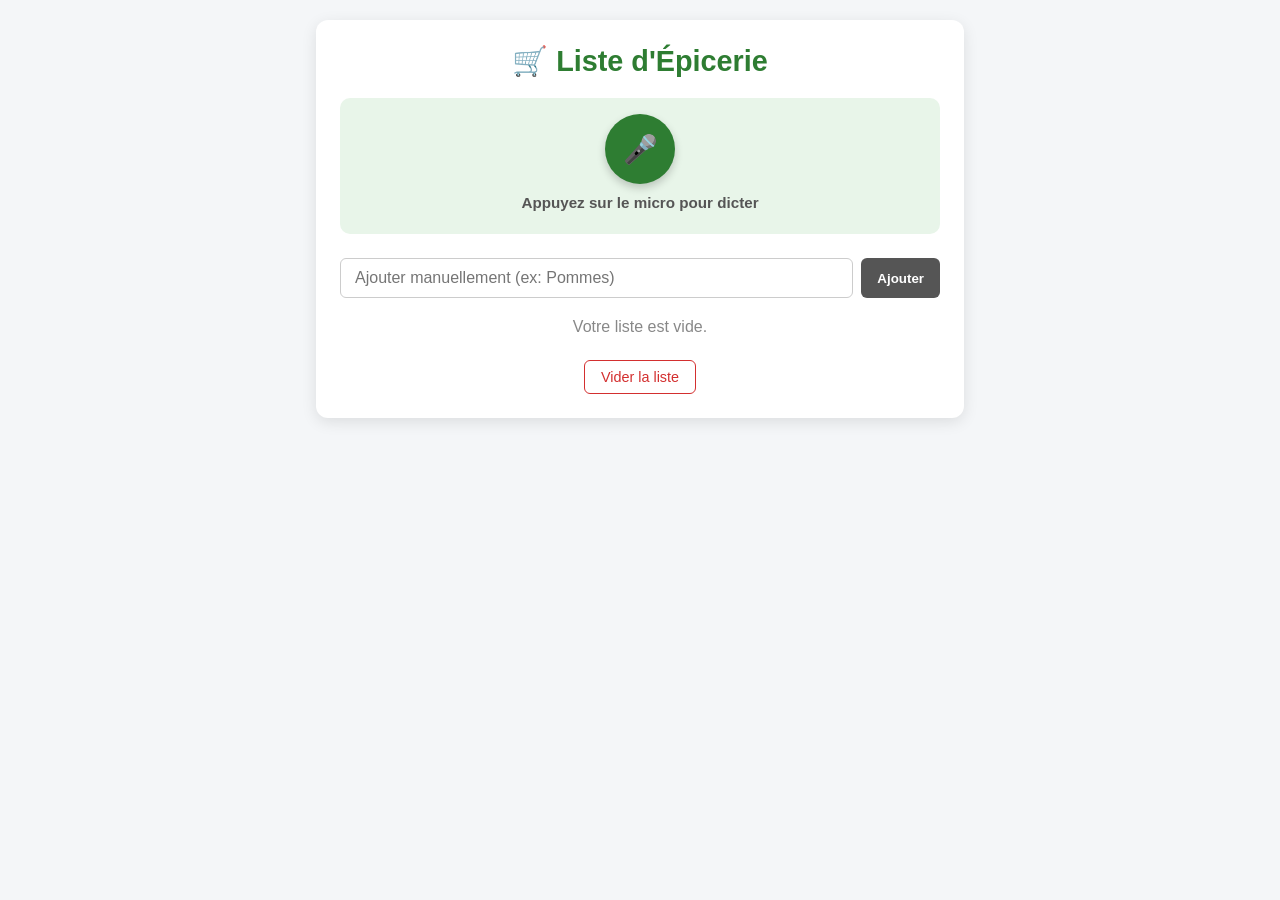
==== epicerie.html @ 48c62332 "Add files via upload" ====
<!DOCTYPE html>
<html lang="fr">
<head>
    <meta charset="UTF-8">
    <meta name="viewport" content="width=device-width, initial-scale=1.0">
    <title>Ma Liste d'Épicerie Vocale</title>
    <style>
        :root {
            --primary-color: #2e7d32;
            --primary-light: #e8f5e9;
            --accent-color: #d32f2f;
            --bg-color: #f4f6f8;
            --card-bg: #ffffff;
            --text-color: #333333;
        }

        body {
            font-family: 'Segoe UI', Tahoma, Geneva, Verdana, sans-serif;
            background-color: var(--bg-color);
            color: var(--text-color);
            margin: 0;
            padding: 20px;
            display: flex;
            justify-content: center;
        }

        .container {
            width: 100%;
            max-width: 600px;
            background: var(--card-bg);
            border-radius: 12px;
            box-shadow: 0 4px 15px rgba(0,0,0,0.1);
            padding: 24px;
        }

        h1 {
            text-align: center;
            color: var(--primary-color);
            margin-top: 0;
            margin-bottom: 20px;
            font-size: 1.8rem;
        }

        .voice-section {
            display: flex;
            flex-direction: column;
            align-items: center;
            margin-bottom: 24px;
            background: var(--primary-light);
            padding: 16px;
            border-radius: 10px;
        }

        .mic-btn {
            background-color: var(--primary-color);
            color: white;
            border: none;
            width: 70px;
            height: 70px;
            border-radius: 50%;
            font-size: 28px;
            cursor: pointer;
            box-shadow: 0 4px 8px rgba(0,0,0,0.2);
            transition: transform 0.2s, background-color 0.2s;
            display: flex;
            align-items: center;
            justify-content: center;
        }

        .mic-btn:hover {
            transform: scale(1.05);
        }

        .mic-btn.listening {
            background-color: var(--accent-color);
            animation: pulse 1.5s infinite;
        }

        @keyframes pulse {
            0% { box-shadow: 0 0 0 0 rgba(211, 47, 47, 0.7); }
            70% { box-shadow: 0 0 0 15px rgba(211, 47, 47, 0); }
            100% { box-shadow: 0 0 0 0 rgba(211, 47, 47, 0); }
        }

        .status {
            margin-top: 10px;
            font-size: 0.95rem;
            font-weight: bold;
            color: #555;
            min-height: 24px;
            text-align: center;
        }

        .manual-input {
            display: flex;
            gap: 8px;
            margin-bottom: 20px;
        }

        .manual-input input {
            flex: 1;
            padding: 10px 14px;
            border: 1px solid #ccc;
            border-radius: 6px;
            font-size: 1rem;
        }

        .manual-input button {
            background-color: #555;
            color: white;
            border: none;
            padding: 10px 16px;
            border-radius: 6px;
            cursor: pointer;
            font-weight: bold;
        }

        .category-group {
            margin-bottom: 18px;
        }

        .category-title {
            font-size: 1.1rem;
            font-weight: bold;
            color: var(--primary-color);
            border-bottom: 2px solid var(--primary-light);
            padding-bottom: 4px;
            margin-bottom: 8px;
        }

        .item-list {
            list-style-type: none;
            padding: 0;
            margin: 0;
        }

        .item {
            display: flex;
            align-items: center;
            justify-content: space-between;
            background: #fafafa;
            border: 1px solid #eee;
            padding: 10px 12px;
            border-radius: 6px;
            margin-bottom: 6px;
        }

        .item.checked span {
            text-decoration: line-through;
            color: #888;
        }

        .item-text {
            cursor: pointer;
            flex: 1;
            margin-left: 10px;
            font-size: 1rem;
        }

        .delete-btn {
            background: none;
            border: none;
            color: #999;
            font-size: 1.2rem;
            cursor: pointer;
            padding: 0 6px;
        }

        .delete-btn:hover {
            color: var(--accent-color);
        }

        .clear-container {
            text-align: center;
            margin-top: 24px;
        }

        .clear-btn {
            background-color: transparent;
            color: var(--accent-color);
            border: 1px solid var(--accent-color);
            padding: 8px 16px;
            border-radius: 6px;
            cursor: pointer;
            font-size: 0.9rem;
        }

        .clear-btn:hover {
            background-color: #fbe9e7;
        }
    </style>
</head>
<body>

<div class="container">
    <h1>🛒 Liste d'Épicerie</h1>

    <div class="voice-section">
        <button id="micBtn" class="mic-btn" title="Appuyer pour dicter">🎤</button>
        <div id="status" class="status">Appuyez sur le micro pour dicter</div>
    </div>

    <div class="manual-input">
        <input type="text" id="manualItem" placeholder="Ajouter manuellement (ex: Pommes)">
        <button id="addManualBtn">Ajouter</button>
    </div>

    <div id="listContainer">
        <!-- Les catégories et articles seront injectés ici -->
    </div>

    <div class="clear-container">
        <button id="clearAllBtn" class="clear-btn">Vider la liste</button>
    </div>
</div>

<script>
    // Dictionnaire pour catégoriser automatiquement les ingrédients
    const categoriesKeywords = {
        "Fruits & Légumes": ["pomme", "banane", "orange", "citron", "tomate", "laitue", "salade", "carotte", "oignon", "ail", "poivron", "concombre", "patate", "pomme de terre", "champignon", "avocat", "brocoli", "céleri", "fraise", "framboise", "bleuet", "poire", "raisin"],
        "Viandes & Poissons": ["poulet", "bœuf", "porc", "haché", "bacon", "saucisse", "jambon", "steak", "saumon", "truite", "sole", "crevette", "poisson", "dinde", "veau", "foie"],
        "Produits Laitiers & Œufs": ["lait", "beurre", "fromage", "œuf", "oeuf", "oeufs", "œufs", "crème", "yogourt", "yaourt", "margarine", "mozzarella", "cheddar"],
        "Boulangerie & Pains": ["pain", "baguette", "croissant", "tortilla", "pita", "muffin", "brioche"],
        "Épicerie & Conserves": ["riz", "pâte", "pâtes", "spaghetti", "macaroni", "penne", "sauce", "soupe", "boîte", "huile", "vinaigre", "sucre", "farine", "sel", "poivre", "épice", "café", "thé", "jus", "eau", "biscuit", "chocolat", "chips"],
        "Surgelés": ["glace", "surgelé", "frites", "pizza"]
    };

    let items = JSON.parse(localStorage.getItem('grocery_items')) || [];

    const micBtn = document.getElementById('micBtn');
    const statusDiv = document.getElementById('status');
    const manualInput = document.getElementById('manualItem');
    const addManualBtn = document.getElementById('addManualBtn');
    const listContainer = document.getElementById('listContainer');
    const clearAllBtn = document.getElementById('clearAllBtn');

    // Vérification de la compatibilité de la reconnaissance vocale
    const SpeechRecognition = window.SpeechRecognition || window.webkitSpeechRecognition;
    let recognition = null;

    if (SpeechRecognition) {
        recognition = new SpeechRecognition();
        recognition.lang = 'fr-CA'; // Français canadien
        recognition.continuous = false;
        recognition.interimResults = false;

        recognition.onstart = () => {
            micBtn.classList.add('listening');
            statusDiv.textContent = "Écoute en cours... Parlez maintenant";
        };

        recognition.onresult = (event) => {
            const transcript = event.results[0][0].transcript;
            statusDiv.textContent = `Ajouté : "${transcript}"`;
            processVoiceInput(transcript);
        };

        recognition.onerror = (event) => {
            statusDiv.textContent = "Erreur de reconnaissance : " + event.error;
            stopListening();
        };

        recognition.onend = () => {
            stopListening();
        };
    } else {
        statusDiv.textContent = "La dictée vocale n'est pas supportée sur ce navigateur.";
        micBtn.disabled = true;
        micBtn.style.opacity = 0.5;
    }

    function stopListening() {
        micBtn.classList.remove('listening');
        setTimeout(() => {
            if (!micBtn.classList.contains('listening')) {
                statusDiv.textContent = "Appuyez sur le micro pour dicter";
            }
        }, 3000);
    }

    micBtn.addEventListener('click', () => {
        if (!recognition) return;
        if (micBtn.classList.contains('listening')) {
            recognition.stop();
        } else {
            recognition.start();
        }
    });

    addManualBtn.addEventListener('click', () => {
        const value = manualInput.value.trim();
        if (value) {
            addItem(value);
            manualInput.value = '';
        }
    });

    manualInput.addEventListener('keypress', (e) => {
        if (e.key === 'Enter') {
            addManualBtn.click();
        }
    });

    clearAllBtn.addEventListener('click', () => {
        if (confirm("Voulez-vous vraiment vider toute la liste ?")) {
            items = [];
            saveAndRender();
        }
    });

    function processVoiceInput(text) {
        // Séparer les mots si l'utilisateur dit "et" ou des virgules (ex: "Poulet et lait et pain")
        const rawItems = text.split(/\s+et\s+|,/i);
        rawItems.forEach(raw => {
            const trimmed = raw.trim();
            if (trimmed) {
                // Capitaliser la première lettre
                const formatted = trimmed.charAt(0).toUpperCase() + trimmed.slice(1);
                addItem(formatted);
            }
        });
    }

    function detectCategory(itemName) {
        const lowerName = itemName.toLowerCase();
        for (const [category, keywords] of Object.entries(categoriesKeywords)) {
            if (keywords.some(kw => lowerName.includes(kw))) {
                return category;
            }
        }
        return "Divers";
    }

    function addItem(name) {
        const category = detectCategory(name);
        items.push({
            id: Date.now() + Math.random(),
            name: name,
            category: category,
            checked: false
        });
        saveAndRender();
    }

    function toggleCheck(id) {
        items = items.map(item => item.id === id ? { ...item, checked: !item.checked } : item);
        saveAndRender();
    }

    function deleteItem(id) {
        items = items.filter(item => item.id !== id);
        saveAndRender();
    }

    function saveAndRender() {
        localStorage.setItem('grocery_items', JSON.stringify(items));
        renderList();
    }

    function renderList() {
        listContainer.innerHTML = '';

        if (items.length === 0) {
            listContainer.innerHTML = '<p style="text-align: center; color: #888;">Votre liste est vide.</p>';
            return;
        }

        // Regrouper les articles par catégorie
        const grouped = {};
        items.forEach(item => {
            if (!grouped[item.category]) grouped[item.category] = [];
            grouped[item.category].push(item);
        });

        for (const [category, categoryItems] of Object.entries(grouped)) {
            const catGroup = document.createElement('div');
            catGroup.className = 'category-group';

            const catTitle = document.createElement('div');
            catTitle.className = 'category-title';
            catTitle.textContent = category;
            catGroup.appendChild(catTitle);

            const ul = document.createElement('ul');
            ul.className = 'item-list';

            categoryItems.forEach(item => {
                const li = document.createElement('li');
                li.className = `item ${item.checked ? 'checked' : ''}`;

                const checkbox = document.createElement('input');
                checkbox.type = 'checkbox';
                checkbox.checked = item.checked;
                checkbox.addEventListener('change', () => toggleCheck(item.id));

                const span = document.createElement('span');
                span.className = 'item-text';
                span.textContent = item.name;
                span.addEventListener('click', () => toggleCheck(item.id));

                const delBtn = document.createElement('button');
                delBtn.className = 'delete-btn';
                delBtn.innerHTML = '&times;';
                delBtn.title = "Supprimer";
                delBtn.addEventListener('click', () => deleteItem(item.id));

                li.appendChild(checkbox);
                li.appendChild(span);
                li.appendChild(delBtn);
                ul.appendChild(li);
            });

            catGroup.appendChild(ul);
            listContainer.appendChild(catGroup);
        }
    }

    // Premier rendu au chargement
    renderList();
</script>

</body>
</html>
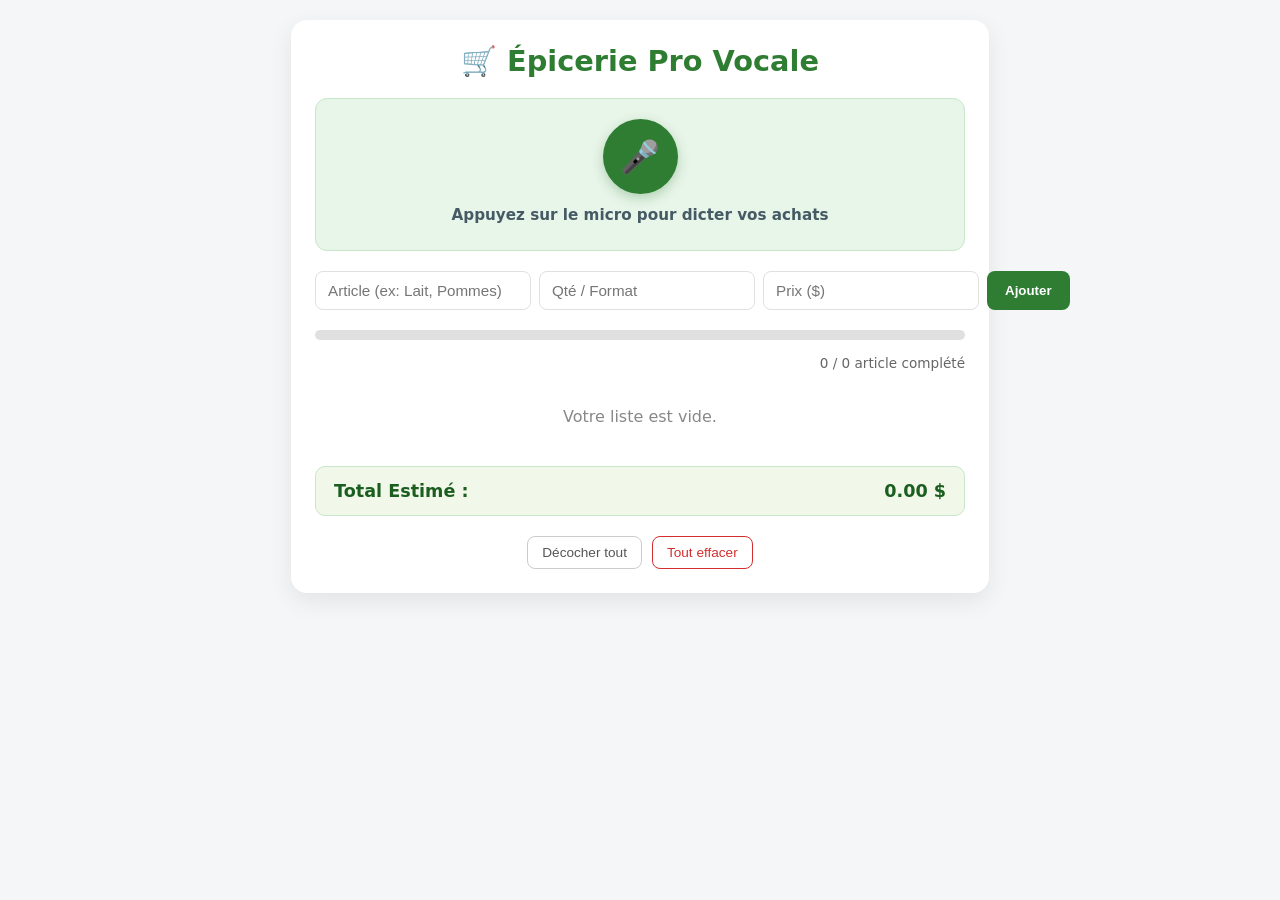
==== commit ae9bfa67: "Add files via upload" ====
--- a/epicerie.html
+++ b/epicerie.html
@@ -3,7 +3,7 @@
 <head>
     <meta charset="UTF-8">
     <meta name="viewport" content="width=device-width, initial-scale=1.0">
-    <title>Ma Liste d'Épicerie Vocale</title>
+    <title>Liste d'Épicerie Intelligente & Vocale Pro</title>
     <style>
         :root {
             --primary-color: #2e7d32;
@@ -11,11 +11,12 @@
             --accent-color: #d32f2f;
             --bg-color: #f4f6f8;
             --card-bg: #ffffff;
-            --text-color: #333333;
+            --text-color: #2c3e50;
+            --border-color: #e0e0e0;
         }
 
         body {
-            font-family: 'Segoe UI', Tahoma, Geneva, Verdana, sans-serif;
+            font-family: 'Segoe UI', system-ui, -apple-system, sans-serif;
             background-color: var(--bg-color);
             color: var(--text-color);
             margin: 0;
@@ -26,10 +27,10 @@
 
         .container {
             width: 100%;
-            max-width: 600px;
+            max-width: 650px;
             background: var(--card-bg);
-            border-radius: 12px;
-            box-shadow: 0 4px 15px rgba(0,0,0,0.1);
+            border-radius: 16px;
+            box-shadow: 0 8px 24px rgba(0,0,0,0.08);
             padding: 24px;
         }
 
@@ -39,93 +40,151 @@
             margin-top: 0;
             margin-bottom: 20px;
             font-size: 1.8rem;
+            display: flex;
+            align-items: center;
+            justify-content: center;
+            gap: 10px;
         }
 
         .voice-section {
             display: flex;
             flex-direction: column;
             align-items: center;
-            margin-bottom: 24px;
+            margin-bottom: 20px;
             background: var(--primary-light);
-            padding: 16px;
-            border-radius: 10px;
+            padding: 20px;
+            border-radius: 12px;
+            border: 1px solid #c8e6c9;
         }
 
         .mic-btn {
             background-color: var(--primary-color);
             color: white;
             border: none;
-            width: 70px;
-            height: 70px;
+            width: 75px;
+            height: 75px;
             border-radius: 50%;
-            font-size: 28px;
+            font-size: 32px;
             cursor: pointer;
-            box-shadow: 0 4px 8px rgba(0,0,0,0.2);
-            transition: transform 0.2s, background-color 0.2s;
+            box-shadow: 0 4px 12px rgba(46, 125, 50, 0.3);
+            transition: all 0.2s ease-in-out;
             display: flex;
             align-items: center;
             justify-content: center;
         }
 
         .mic-btn:hover {
-            transform: scale(1.05);
+            transform: scale(1.06);
+            background-color: #256528;
         }
 
         .mic-btn.listening {
             background-color: var(--accent-color);
             animation: pulse 1.5s infinite;
+            box-shadow: 0 4px 12px rgba(211, 47, 47, 0.4);
         }
 
         @keyframes pulse {
             0% { box-shadow: 0 0 0 0 rgba(211, 47, 47, 0.7); }
-            70% { box-shadow: 0 0 0 15px rgba(211, 47, 47, 0); }
+            70% { box-shadow: 0 0 0 18px rgba(211, 47, 47, 0); }
             100% { box-shadow: 0 0 0 0 rgba(211, 47, 47, 0); }
         }
 
         .status {
-            margin-top: 10px;
+            margin-top: 12px;
             font-size: 0.95rem;
-            font-weight: bold;
-            color: #555;
+            font-weight: 600;
+            color: #455a64;
             min-height: 24px;
             text-align: center;
         }
 
-        .manual-input {
-            display: flex;
+        .add-form {
+            display: grid;
+            grid-template-columns: 2fr 1fr 1fr auto;
             gap: 8px;
             margin-bottom: 20px;
         }
 
-        .manual-input input {
-            flex: 1;
-            padding: 10px 14px;
-            border: 1px solid #ccc;
-            border-radius: 6px;
-            font-size: 1rem;
-        }
-
-        .manual-input button {
-            background-color: #555;
+        @media (max-width: 500px) {
+            .add-form {
+                grid-template-columns: 1fr 1fr;
+            }
+            .add-form input[type="text"] {
+                grid-column: span 2;
+            }
+            .add-form button {
+                grid-column: span 2;
+            }
+        }
+
+        .add-form input, .add-form select {
+            padding: 10px 12px;
+            border: 1px solid var(--border-color);
+            border-radius: 8px;
+            font-size: 0.95rem;
+            outline: none;
+        }
+
+        .add-form input:focus, .add-form select:focus {
+            border-color: var(--primary-color);
+        }
+
+        .add-btn {
+            background-color: var(--primary-color);
             color: white;
             border: none;
-            padding: 10px 16px;
-            border-radius: 6px;
+            padding: 10px 18px;
+            border-radius: 8px;
             cursor: pointer;
             font-weight: bold;
+            transition: background-color 0.2s;
+        }
+
+        .add-btn:hover {
+            background-color: #256528;
+        }
+
+        .progress-bar-container {
+            width: 100%;
+            background-color: #e0e0e0;
+            border-radius: 8px;
+            height: 10px;
+            margin-bottom: 15px;
+            overflow: hidden;
+        }
+
+        .progress-bar {
+            height: 100%;
+            background-color: var(--primary-color);
+            width: 0%;
+            transition: width 0.3s ease;
+        }
+
+        .progress-text {
+            font-size: 0.85rem;
+            color: #666;
+            text-align: right;
+            margin-bottom: 15px;
         }
 
         .category-group {
-            margin-bottom: 18px;
+            margin-bottom: 20px;
+            background: #fafafa;
+            border: 1px solid #border-color;
+            border-radius: 10px;
+            padding: 12px 16px;
         }
 
         .category-title {
             font-size: 1.1rem;
             font-weight: bold;
             color: var(--primary-color);
+            padding-bottom: 6px;
             border-bottom: 2px solid var(--primary-light);
-            padding-bottom: 4px;
-            margin-bottom: 8px;
+            margin-bottom: 10px;
+            display: flex;
+            justify-content: space-between;
         }
 
         .item-list {
@@ -138,115 +197,194 @@
             display: flex;
             align-items: center;
             justify-content: space-between;
-            background: #fafafa;
-            border: 1px solid #eee;
+            background: #ffffff;
+            border: 1px solid #eef2f5;
             padding: 10px 12px;
-            border-radius: 6px;
-            margin-bottom: 6px;
-        }
-
-        .item.checked span {
+            border-radius: 8px;
+            margin-bottom: 8px;
+            box-shadow: 0 2px 4px rgba(0,0,0,0.02);
+            transition: all 0.2s;
+        }
+
+        .item.checked {
+            background-color: #f8f9fa;
+            opacity: 0.6;
+        }
+
+        .item.checked .item-text {
             text-decoration: line-through;
             color: #888;
         }
 
+        .item-info {
+            display: flex;
+            align-items: center;
+            flex: 1;
+            cursor: pointer;
+        }
+
         .item-text {
-            cursor: pointer;
-            flex: 1;
+            margin-left: 12px;
+            font-size: 1rem;
+            font-weight: 500;
+        }
+
+        .item-qty {
+            font-size: 0.85rem;
+            background: #eef2f5;
+            color: #555;
+            padding: 2px 8px;
+            border-radius: 12px;
             margin-left: 10px;
-            font-size: 1rem;
+            font-weight: 600;
+        }
+
+        .item-price {
+            font-size: 0.9rem;
+            color: #2e7d32;
+            font-weight: bold;
+            margin-right: 12px;
         }
 
         .delete-btn {
             background: none;
             border: none;
-            color: #999;
-            font-size: 1.2rem;
+            color: #ccc;
+            font-size: 1.3rem;
             cursor: pointer;
-            padding: 0 6px;
+            padding: 0 4px;
+            transition: color 0.2s;
         }
 
         .delete-btn:hover {
             color: var(--accent-color);
         }
 
-        .clear-container {
-            text-align: center;
-            margin-top: 24px;
-        }
-
-        .clear-btn {
+        .total-card {
+            background: #f1f8e9;
+            border: 1px solid #c8e6c9;
+            padding: 14px 18px;
+            border-radius: 10px;
+            display: flex;
+            justify-content: space-between;
+            align-items: center;
+            font-size: 1.1rem;
+            font-weight: bold;
+            color: #1b5e20;
+            margin-top: 20px;
+        }
+
+        .action-buttons {
+            display: flex;
+            gap: 10px;
+            margin-top: 20px;
+            justify-content: center;
+        }
+
+        .btn-secondary {
+            background-color: transparent;
+            color: #555;
+            border: 1px solid #ccc;
+            padding: 8px 14px;
+            border-radius: 8px;
+            cursor: pointer;
+            font-size: 0.85rem;
+            transition: all 0.2s;
+        }
+
+        .btn-secondary:hover {
+            background-color: #eee;
+        }
+
+        .btn-danger {
             background-color: transparent;
             color: var(--accent-color);
             border: 1px solid var(--accent-color);
-            padding: 8px 16px;
-            border-radius: 6px;
+            padding: 8px 14px;
+            border-radius: 8px;
             cursor: pointer;
-            font-size: 0.9rem;
-        }
-
-        .clear-btn:hover {
-            background-color: #fbe9e7;
+            font-size: 0.85rem;
+            transition: all 0.2s;
+        }
+
+        .btn-danger:hover {
+            background-color: #ffebee;
         }
     </style>
 </head>
 <body>
 
 <div class="container">
-    <h1>🛒 Liste d'Épicerie</h1>
+    <h1>🛒 Épicerie Pro Vocale</h1>
 
     <div class="voice-section">
         <button id="micBtn" class="mic-btn" title="Appuyer pour dicter">🎤</button>
-        <div id="status" class="status">Appuyez sur le micro pour dicter</div>
+        <div id="status" class="status">Appuyez sur le micro pour dicter vos achats</div>
     </div>
 
-    <div class="manual-input">
-        <input type="text" id="manualItem" placeholder="Ajouter manuellement (ex: Pommes)">
-        <button id="addManualBtn">Ajouter</button>
+    <div class="add-form">
+        <input type="text" id="itemName" placeholder="Article (ex: Lait, Pommes)">
+        <input type="text" id="itemQty" placeholder="Qté / Format">
+        <input type="number" id="itemPrice" step="0.01" placeholder="Prix ($)">
+        <button id="addBtn" class="add-btn">Ajouter</button>
     </div>
 
-    <div id="listContainer">
-        <!-- Les catégories et articles seront injectés ici -->
+    <div class="progress-bar-container">
+        <div id="progressBar" class="progress-bar"></div>
     </div>
-
-    <div class="clear-container">
-        <button id="clearAllBtn" class="clear-btn">Vider la liste</button>
+    <div id="progressText" class="progress-text">0 / 0 article complété</div>
+
+    <div id="listContainer"></div>
+
+    <div id="totalCard" class="total-card">
+        <span>Total Estimé :</span>
+        <span id="totalAmount">0.00 $</span>
+    </div>
+
+    <div class="action-buttons">
+        <button id="clearCheckedBtn" class="btn-secondary">Décocher tout</button>
+        <button id="clearAllBtn" class="btn-danger">Tout effacer</button>
     </div>
 </div>
 
 <script>
-    // Dictionnaire pour catégoriser automatiquement les ingrédients
     const categoriesKeywords = {
-        "Fruits & Légumes": ["pomme", "banane", "orange", "citron", "tomate", "laitue", "salade", "carotte", "oignon", "ail", "poivron", "concombre", "patate", "pomme de terre", "champignon", "avocat", "brocoli", "céleri", "fraise", "framboise", "bleuet", "poire", "raisin"],
-        "Viandes & Poissons": ["poulet", "bœuf", "porc", "haché", "bacon", "saucisse", "jambon", "steak", "saumon", "truite", "sole", "crevette", "poisson", "dinde", "veau", "foie"],
-        "Produits Laitiers & Œufs": ["lait", "beurre", "fromage", "œuf", "oeuf", "oeufs", "œufs", "crème", "yogourt", "yaourt", "margarine", "mozzarella", "cheddar"],
-        "Boulangerie & Pains": ["pain", "baguette", "croissant", "tortilla", "pita", "muffin", "brioche"],
-        "Épicerie & Conserves": ["riz", "pâte", "pâtes", "spaghetti", "macaroni", "penne", "sauce", "soupe", "boîte", "huile", "vinaigre", "sucre", "farine", "sel", "poivre", "épice", "café", "thé", "jus", "eau", "biscuit", "chocolat", "chips"],
-        "Surgelés": ["glace", "surgelé", "frites", "pizza"]
+        "🍎 Fruits & Légumes": ["pomme", "banane", "orange", "citron", "tomate", "laitue", "salade", "carotte", "oignon", "ail", "poivron", "concombre", "patate", "pomme de terre", "champignon", "avocat", "brocoli", "céleri", "fraise", "framboise", "bleuet", "poire", "raisin", "herbe", "persil", "cilantro"],
+        "🥩 Viandes & Poissons": ["poulet", "bœuf", "porc", "haché", "bacon", "saucisse", "jambon", "steak", "saumon", "truite", "sole", "crevette", "poisson", "dinde", "veau", "foie", "moule"],
+        "🧀 Produits Laitiers & Œufs": ["lait", "beurre", "fromage", "œuf", "oeuf", "oeufs", "œufs", "crème", "yogourt", "yaourt", "margarine", "mozzarella", "cheddar", "parmesan"],
+        "🍞 Boulangerie": ["pain", "baguette", "croissant", "tortilla", "pita", "muffin", "brioche", "bagel"],
+        "📦 Épicerie & Conserves": ["riz", "pâte", "pâtes", "spaghetti", "macaroni", "penne", "sauce", "soupe", "boîte", "huile", "vinaigre", "sucre", "farine", "sel", "poivre", "épice", "café", "thé", "jus", "eau", "biscuit", "chocolat", "chips", "canette"],
+        "❄️ Surgelés": ["glace", "surgelé", "frites", "pizza"],
+        "🧹 Entretien & Maison": ["savon", "papier", "essuie-tout", "sac", "détergent", "nettoyant"]
     };
 
-    let items = JSON.parse(localStorage.getItem('grocery_items')) || [];
+    let items = JSON.parse(localStorage.getItem('grocery_items_v2')) || [];
 
     const micBtn = document.getElementById('micBtn');
     const statusDiv = document.getElementById('status');
-    const manualInput = document.getElementById('manualItem');
-    const addManualBtn = document.getElementById('addManualBtn');
+    const itemNameInput = document.getElementById('itemName');
+    const itemQtyInput = document.getElementById('itemQty');
+    const itemPriceInput = document.getElementById('itemPrice');
+    const addBtn = document.getElementById('addBtn');
     const listContainer = document.getElementById('listContainer');
+    const progressBar = document.getElementById('progressBar');
+    const progressText = document.getElementById('progressText');
+    const totalAmount = document.getElementById('totalAmount');
+    const clearCheckedBtn = document.getElementById('clearCheckedBtn');
     const clearAllBtn = document.getElementById('clearAllBtn');
 
-    // Vérification de la compatibilité de la reconnaissance vocale
     const SpeechRecognition = window.SpeechRecognition || window.webkitSpeechRecognition;
     let recognition = null;
 
     if (SpeechRecognition) {
         recognition = new SpeechRecognition();
-        recognition.lang = 'fr-CA'; // Français canadien
+        recognition.lang = 'fr-CA';
         recognition.continuous = false;
         recognition.interimResults = false;
 
         recognition.onstart = () => {
             micBtn.classList.add('listening');
-            statusDiv.textContent = "Écoute en cours... Parlez maintenant";
+            statusDiv.textContent = "Écoute en cours... Parlez maintenant (ex: 2 sacs de lait, pommes)";
         };
 
         recognition.onresult = (event) => {
@@ -273,7 +411,7 @@
         micBtn.classList.remove('listening');
         setTimeout(() => {
             if (!micBtn.classList.contains('listening')) {
-                statusDiv.textContent = "Appuyez sur le micro pour dicter";
+                statusDiv.textContent = "Appuyez sur le micro pour dicter vos achats";
             }
         }, 3000);
     }
@@ -287,36 +425,34 @@
         }
     });
 
-    addManualBtn.addEventListener('click', () => {
-        const value = manualInput.value.trim();
-        if (value) {
-            addItem(value);
-            manualInput.value = '';
+    addBtn.addEventListener('click', () => {
+        const name = itemNameInput.value.trim();
+        const qty = itemQtyInput.value.trim();
+        const price = parseFloat(itemPriceInput.value) || 0;
+
+        if (name) {
+            addItem(name, qty, price);
+            itemNameInput.value = '';
+            itemQtyInput.value = '';
+            itemPriceInput.value = '';
         }
     });
 
-    manualInput.addEventListener('keypress', (e) => {
-        if (e.key === 'Enter') {
-            addManualBtn.click();
-        }
-    });
-
-    clearAllBtn.addEventListener('click', () => {
-        if (confirm("Voulez-vous vraiment vider toute la liste ?")) {
-            items = [];
-            saveAndRender();
-        }
-    });
-
     function processVoiceInput(text) {
-        // Séparer les mots si l'utilisateur dit "et" ou des virgules (ex: "Poulet et lait et pain")
         const rawItems = text.split(/\s+et\s+|,/i);
         rawItems.forEach(raw => {
-            const trimmed = raw.trim();
+            let trimmed = raw.trim();
             if (trimmed) {
-                // Capitaliser la première lettre
+                let qty = "";
+                // Extraire les quantités simples si mentionnées (ex: "2 litres de lait")
+                const qtyMatch = trimmed.match(/^(\d+|un|une|deux|trois)\s+(.+)/i);
+                if (qtyMatch) {
+                    qty = qtyMatch[1];
+                    trimmed = qtyMatch[2];
+                }
+
                 const formatted = trimmed.charAt(0).toUpperCase() + trimmed.slice(1);
-                addItem(formatted);
+                addItem(formatted, qty, 0);
             }
         });
     }
@@ -328,14 +464,16 @@
                 return category;
             }
         }
-        return "Divers";
-    }
-
-    function addItem(name) {
+        return "🛒 Divers";
+    }
+
+    function addItem(name, qty = "", price = 0) {
         const category = detectCategory(name);
         items.push({
             id: Date.now() + Math.random(),
             name: name,
+            qty: qty,
+            price: price,
             category: category,
             checked: false
         });
@@ -352,8 +490,20 @@
         saveAndRender();
     }
 
+    clearCheckedBtn.addEventListener('click', () => {
+        items = items.map(item => ({ ...item, checked: false }));
+        saveAndRender();
+    });
+
+    clearAllBtn.addEventListener('click', () => {
+        if (confirm("Voulez-vous vraiment vider toute la liste ?")) {
+            items = [];
+            saveAndRender();
+        }
+    });
+
     function saveAndRender() {
-        localStorage.setItem('grocery_items', JSON.stringify(items));
+        localStorage.setItem('grocery_items_v2', JSON.stringify(items));
         renderList();
     }
 
@@ -361,11 +511,25 @@
         listContainer.innerHTML = '';
 
         if (items.length === 0) {
-            listContainer.innerHTML = '<p style="text-align: center; color: #888;">Votre liste est vide.</p>';
+            listContainer.innerHTML = '<p style="text-align: center; color: #888; padding: 20px 0;">Votre liste est vide.</p>';
+            progressBar.style.width = '0%';
+            progressText.textContent = "0 / 0 article complété";
+            totalAmount.textContent = "0.00 $";
             return;
         }
 
-        // Regrouper les articles par catégorie
+        // Statistiques et progression
+        const totalItems = items.length;
+        const checkedItems = items.filter(i => i.checked).length;
+        const pct = Math.round((checkedItems / totalItems) * 100);
+        progressBar.style.width = pct + '%';
+        progressText.textContent = `${checkedItems} / ${totalItems} article(s) complété(s) (${pct}%)`;
+
+        // Total prix
+        const grandTotal = items.reduce((sum, item) => sum + (parseFloat(item.price) || 0), 0);
+        totalAmount.textContent = grandTotal.toFixed(2) + " $";
+
+        // Regroupement par catégorie
         const grouped = {};
         items.forEach(item => {
             if (!grouped[item.category]) grouped[item.category] = [];
@@ -388,15 +552,36 @@
                 const li = document.createElement('li');
                 li.className = `item ${item.checked ? 'checked' : ''}`;
 
+                const infoDiv = document.createElement('div');
+                infoDiv.className = 'item-info';
+                infoDiv.addEventListener('click', () => toggleCheck(item.id));
+
                 const checkbox = document.createElement('input');
                 checkbox.type = 'checkbox';
                 checkbox.checked = item.checked;
-                checkbox.addEventListener('change', () => toggleCheck(item.id));
-
-                const span = document.createElement('span');
-                span.className = 'item-text';
-                span.textContent = item.name;
-                span.addEventListener('click', () => toggleCheck(item.id));
+
+                const spanName = document.createElement('span');
+                spanName.className = 'item-text';
+                spanName.textContent = item.name;
+
+                infoDiv.appendChild(checkbox);
+                infoDiv.appendChild(spanName);
+
+                if (item.qty) {
+                    const spanQty = document.createElement('span');
+                    spanQty.className = 'item-qty';
+                    spanQty.textContent = item.qty;
+                    infoDiv.appendChild(spanQty);
+                }
+
+                li.appendChild(infoDiv);
+
+                if (item.price > 0) {
+                    const spanPrice = document.createElement('span');
+                    spanPrice.className = 'item-price';
+                    spanPrice.textContent = item.price.toFixed(2) + " $";
+                    li.appendChild(spanPrice);
+                }
 
                 const delBtn = document.createElement('button');
                 delBtn.className = 'delete-btn';
@@ -404,8 +589,6 @@
                 delBtn.title = "Supprimer";
                 delBtn.addEventListener('click', () => deleteItem(item.id));
 
-                li.appendChild(checkbox);
-                li.appendChild(span);
                 li.appendChild(delBtn);
                 ul.appendChild(li);
             });
@@ -415,7 +598,6 @@
         }
     }
 
-    // Premier rendu au chargement
     renderList();
 </script>
 
